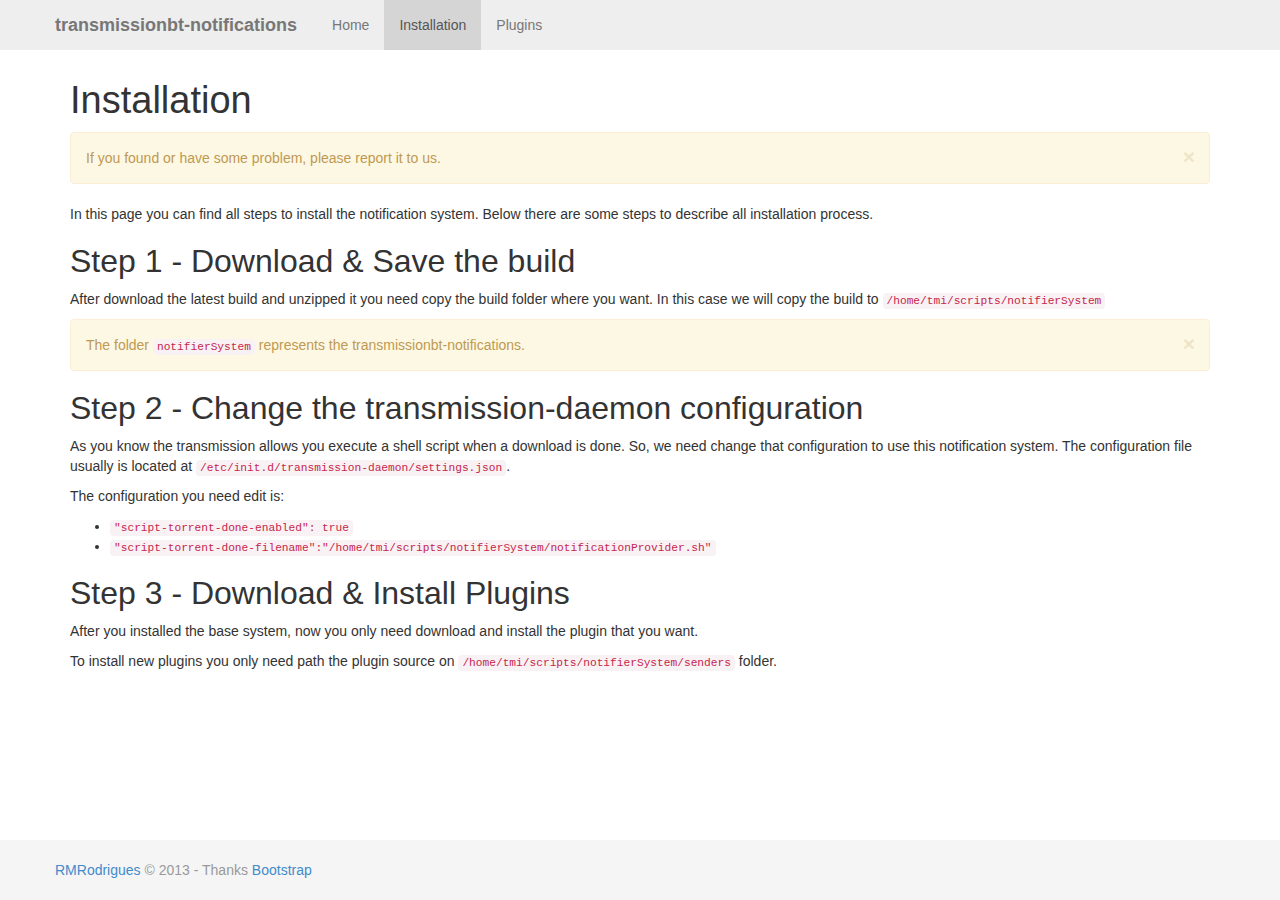
==== installation.html @ acc30247 "Website" ====
<!DOCTYPE html>
<html lang="en">
  <head>
    <meta charset="utf-8">
    <meta name="viewport" content="width=device-width, initial-scale=1.0">
    <meta name="description" content="">
    <meta name="author" content="">

    <title>transmissionbt-notifications : Home</title>

    <!-- Bootstrap core CSS -->
    <link href="css/bootstrap.min.css" rel="stylesheet">

    <!-- Custom styles for this template -->
    <link href="css/sticky-footer-navbar.css" rel="stylesheet">
  </head>

  <body>

    <!-- Wrap all page content here -->
    <div id="wrap">

      <!-- Fixed navbar -->
      <div class="navbar navbar-fixed-top">
        <div class="container">
          <button type="button" class="navbar-toggle" data-toggle="collapse" data-target=".nav-collapse">
            <span class="icon-bar"></span>
            <span class="icon-bar"></span>
            <span class="icon-bar"></span>
          </button>
          <a class="navbar-brand" href="#"><b>transmissionbt-notifications</b></a>
          <div class="nav-collapse collapse">
            <ul class="nav navbar-nav">
              <li ><a href="index.html">Home</a></li>
              <li class="active"><a  href="installation.html">Installation</a></li>
              <li><a href="plugins.html">Plugins</a></li>
            </ul>
          </div><!--/.nav-collapse -->
        </div>
      </div>

      <!-- Begin page content -->
      <div class="container">
      <h1>Installation</h1>
	  <div class="alert fade in">
        <button type="button" class="close" data-dismiss="alert">×</button>
        If you found or have some problem, please report it to us.
      </div>
      <p>In this page you can find all steps to install the notification system. Below there are some steps to describe all installation process.</p>
       
       <h2>Step 1 - Download & Save the build</h2>
       <p>After download the latest build and unzipped it you need copy the build folder where you want. In this case we will copy the build to <code>/home/tmi/scripts/notifierSystem</code></p>
       <div class="alert fade in">
        <button type="button" class="close" data-dismiss="alert">×</button>
        The folder <code>notifierSystem</code>  represents the transmissionbt-notifications.
      </div>
      
      
      <h2>Step 2 - Change the transmission-daemon configuration</h2>
       <p>As you know the transmission allows you execute a shell script when a download is done. So, we need change that configuration to use this notification system. The configuration file usually is located at <code>/etc/init.d/transmission-daemon/settings.json</code>.</p>
       <p>The configuration you need edit is:
	       <ul>
		       <li><code>"script-torrent-done-enabled": true</code></li>
		       <li><code>"script-torrent-done-filename":"/home/tmi/scripts/notifierSystem/notificationProvider.sh"</code></li>
	       </ul>
       </p>
       
       <h2>Step 3 - Download & Install Plugins</h2>
       <p>After you installed the base system, now you only need download and install the plugin that you want.</p>
       <p>To install new plugins you only need path the plugin source on <code>/home/tmi/scripts/notifierSystem/senders</code> folder.</p>

       
       </div>
    </div>

    <div id="footer">
      <div class="container">
        <p class="text-muted credit"> 
        <a href="https://github.com/rmrodrigues">RMRodrigues</a> © 2013 - Thanks <a href="http://getbootstrap.com/">Bootstrap</a> 
        </p>
      </div>
    </div>

<script src="js/jquery.js"></script>
<script src="js/bootstrap.min.js"></script>
<script>
  (function(i,s,o,g,r,a,m){i['GoogleAnalyticsObject']=r;i[r]=i[r]||function(){
  (i[r].q=i[r].q||[]).push(arguments)},i[r].l=1*new Date();a=s.createElement(o),
  m=s.getElementsByTagName(o)[0];a.async=1;a.src=g;m.parentNode.insertBefore(a,m)
  })(window,document,'script','//www.google-analytics.com/analytics.js','ga');

  ga('create', 'UA-43042157-1', 'rmrodrigues.github.io');
  ga('send', 'pageview');

</script>
  </body>
</html>
---- css/sticky-footer-navbar.css ----
/* Sticky footer styles
-------------------------------------------------- */

html,
body {
  height: 100%;
  /* The html and body elements cannot have any padding or margin. */
}

/* Wrapper for page content to push down footer */
#wrap {
  min-height: 100%;
  height: auto !important;
  height: 100%;
  /* Negative indent footer by its height */
  margin: 0 auto -60px;
  /* Pad bottom by footer height */
  padding: 0 0 60px;
}

/* Set the fixed height of the footer here */
#footer {
  height: 60px;
  background-color: #f5f5f5;
}

/* Lastly, apply responsive CSS fixes as necessary */
@media (max-width: 767px) {
  #footer {
    margin-left: -20px;
    margin-right: -20px;
    padding-left: 20px;
    padding-right: 20px;
  }
}



/* Custom page CSS
-------------------------------------------------- */
/* Not required for template or sticky footer method. */

#wrap > .container {
  padding: 60px 15px 0;
}
.container .credit {
  margin: 20px 0;
}

code {
  font-size: 80%;
}
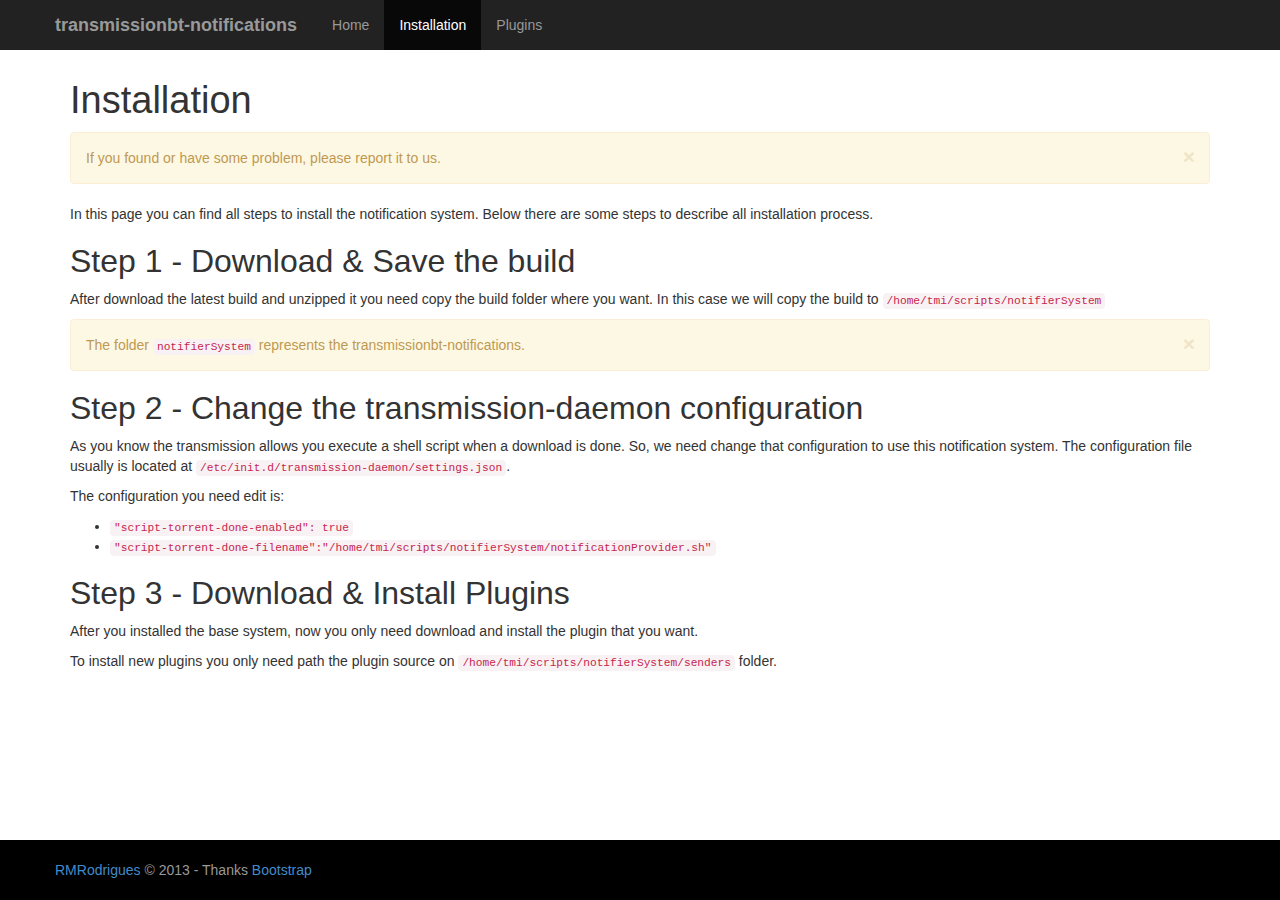
==== commit c490fae7: "Website" ====
--- a/installation.html
+++ b/installation.html
@@ -22,7 +22,7 @@
     <div id="wrap">
 
       <!-- Fixed navbar -->
-      <div class="navbar navbar-fixed-top">
+      <div class="navbar navbar-fixed-top navbar-inverse">
         <div class="container">
           <button type="button" class="navbar-toggle" data-toggle="collapse" data-target=".nav-collapse">
             <span class="icon-bar"></span>
@@ -74,7 +74,7 @@
        </div>
     </div>
 
-    <div id="footer">
+   <div id="footer" style="background-color: black;">
       <div class="container">
         <p class="text-muted credit"> 
         <a href="https://github.com/rmrodrigues">RMRodrigues</a> © 2013 - Thanks <a href="http://getbootstrap.com/">Bootstrap</a> 
--- a/css/sticky-footer-navbar.css
+++ b/css/sticky-footer-navbar.css
@@ -21,7 +21,7 @@
 /* Set the fixed height of the footer here */
 #footer {
   height: 60px;
-  background-color: #f5f5f5;
+  background-color: black;
 }
 
 /* Lastly, apply responsive CSS fixes as necessary */
@@ -31,6 +31,7 @@
     margin-right: -20px;
     padding-left: 20px;
     padding-right: 20px;
+    background-color: black;
   }
 }
 
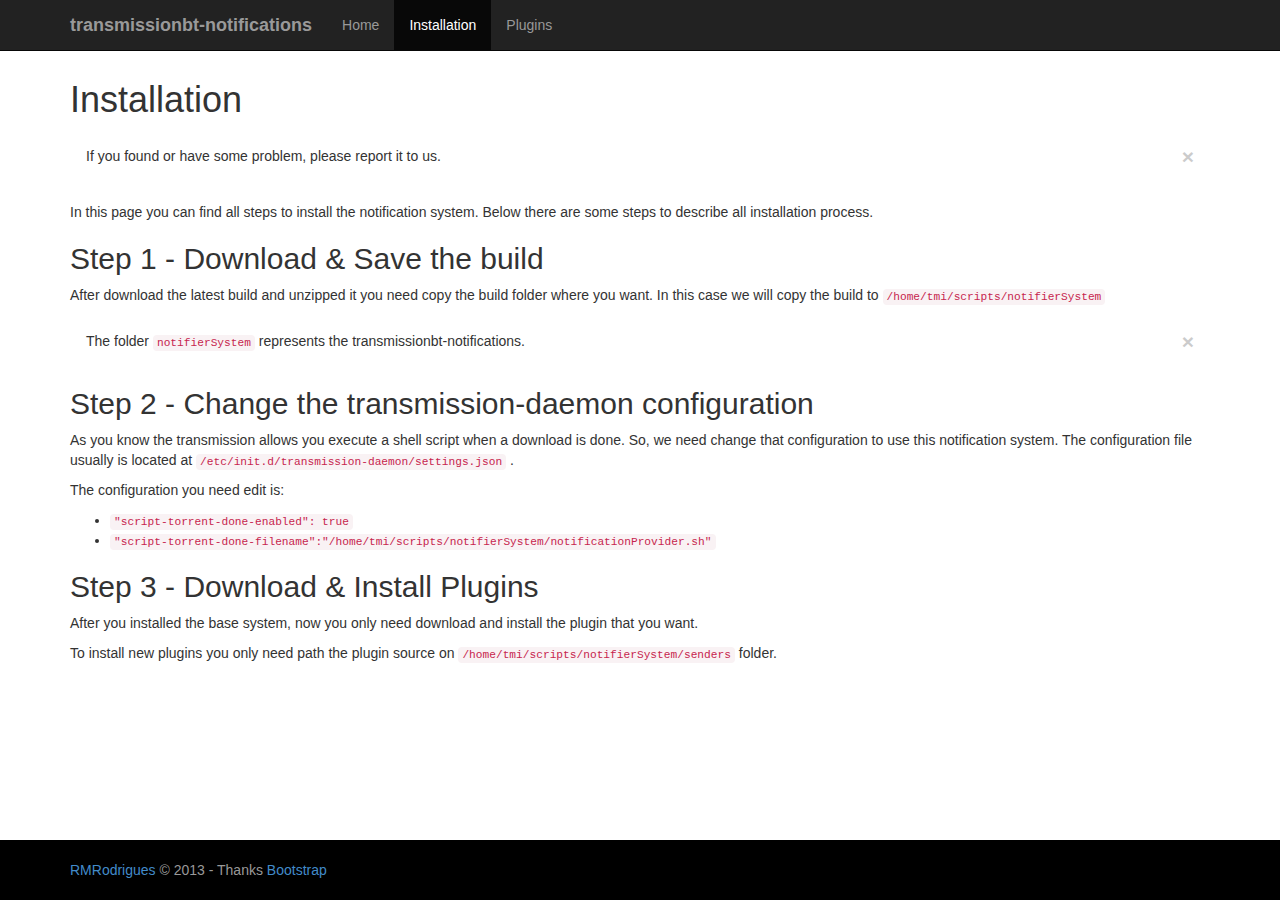
==== commit 18972e5a: "Website" ====
--- a/installation.html
+++ b/installation.html
@@ -1,98 +1,126 @@
 
 <!DOCTYPE html>
 <html lang="en">
-  <head>
-    <meta charset="utf-8">
-    <meta name="viewport" content="width=device-width, initial-scale=1.0">
-    <meta name="description" content="">
-    <meta name="author" content="">
+<head>
+<meta charset="utf-8">
+<meta name="viewport" content="width=device-width, initial-scale=1.0">
+<meta name="description" content="">
+<meta name="author" content="">
 
-    <title>transmissionbt-notifications : Home</title>
+<title>transmissionbt-notifications : Home</title>
 
-    <!-- Bootstrap core CSS -->
-    <link href="css/bootstrap.min.css" rel="stylesheet">
+<!-- Bootstrap core CSS -->
+<link href="css/bootstrap.css" rel="stylesheet">
 
-    <!-- Custom styles for this template -->
-    <link href="css/sticky-footer-navbar.css" rel="stylesheet">
-  </head>
+<!-- Custom styles for this template -->
+<link href="css/sticky-footer-navbar.css" rel="stylesheet">
+</head>
 
-  <body>
+<body>
 
-    <!-- Wrap all page content here -->
-    <div id="wrap">
+	<!-- Wrap all page content here -->
+	<div id="wrap">
 
-      <!-- Fixed navbar -->
-      <div class="navbar navbar-fixed-top navbar-inverse">
-        <div class="container">
-          <button type="button" class="navbar-toggle" data-toggle="collapse" data-target=".nav-collapse">
-            <span class="icon-bar"></span>
-            <span class="icon-bar"></span>
-            <span class="icon-bar"></span>
-          </button>
-          <a class="navbar-brand" href="#"><b>transmissionbt-notifications</b></a>
-          <div class="nav-collapse collapse">
-            <ul class="nav navbar-nav">
-              <li ><a href="index.html">Home</a></li>
-              <li class="active"><a  href="installation.html">Installation</a></li>
-              <li><a href="plugins.html">Plugins</a></li>
-            </ul>
-          </div><!--/.nav-collapse -->
-        </div>
-      </div>
+		<!-- Fixed navbar -->
+		<div class="navbar navbar-fixed-top navbar-inverse">
+			<div class="container">
+				<button type="button" class="navbar-toggle" data-toggle="collapse"
+					data-target=".nav-collapse">
+					<span class="icon-bar"></span> <span class="icon-bar"></span> <span
+						class="icon-bar"></span>
+				</button>
+				<a class="navbar-brand" href="#"><b>transmissionbt-notifications</b></a>
+				<div class="nav-collapse">
+					<ul class="nav navbar-nav">
+						<li><a href="index.html">Home</a></li>
+						<li class="active"><a href="installation.html">Installation</a></li>
+						<li><a href="plugins.html">Plugins</a></li>
+					</ul>
+				</div>
+				<!--/.nav-collapse -->
+			</div>
+		</div>
 
-      <!-- Begin page content -->
-      <div class="container">
-      <h1>Installation</h1>
-	  <div class="alert fade in">
-        <button type="button" class="close" data-dismiss="alert">×</button>
-        If you found or have some problem, please report it to us.
-      </div>
-      <p>In this page you can find all steps to install the notification system. Below there are some steps to describe all installation process.</p>
-       
-       <h2>Step 1 - Download & Save the build</h2>
-       <p>After download the latest build and unzipped it you need copy the build folder where you want. In this case we will copy the build to <code>/home/tmi/scripts/notifierSystem</code></p>
-       <div class="alert fade in">
-        <button type="button" class="close" data-dismiss="alert">×</button>
-        The folder <code>notifierSystem</code>  represents the transmissionbt-notifications.
-      </div>
-      
-      
-      <h2>Step 2 - Change the transmission-daemon configuration</h2>
-       <p>As you know the transmission allows you execute a shell script when a download is done. So, we need change that configuration to use this notification system. The configuration file usually is located at <code>/etc/init.d/transmission-daemon/settings.json</code>.</p>
-       <p>The configuration you need edit is:
-	       <ul>
-		       <li><code>"script-torrent-done-enabled": true</code></li>
-		       <li><code>"script-torrent-done-filename":"/home/tmi/scripts/notifierSystem/notificationProvider.sh"</code></li>
-	       </ul>
-       </p>
-       
-       <h2>Step 3 - Download & Install Plugins</h2>
-       <p>After you installed the base system, now you only need download and install the plugin that you want.</p>
-       <p>To install new plugins you only need path the plugin source on <code>/home/tmi/scripts/notifierSystem/senders</code> folder.</p>
+		<!-- Begin page content -->
+		<div class="container">
+			<h1>Installation</h1>
+			<div class="alert fade in">
+				<button type="button" class="close" data-dismiss="alert">×</button>
+				If you found or have some problem, please report it to us.
+			</div>
+			<p>In this page you can find all steps to install the
+				notification system. Below there are some steps to describe all
+				installation process.</p>
 
-       
-       </div>
-    </div>
+			<h2>Step 1 - Download & Save the build</h2>
+			<p>
+				After download the latest build and unzipped it you need copy the
+				build folder where you want. In this case we will copy the build to
+				<code>/home/tmi/scripts/notifierSystem</code>
+			</p>
+			<div class="alert fade in">
+				<button type="button" class="close" data-dismiss="alert">×</button>
+				The folder
+				<code>notifierSystem</code>
+				represents the transmissionbt-notifications.
+			</div>
 
-   <div id="footer" style="background-color: black;">
-      <div class="container">
-        <p class="text-muted credit"> 
-        <a href="https://github.com/rmrodrigues">RMRodrigues</a> © 2013 - Thanks <a href="http://getbootstrap.com/">Bootstrap</a> 
-        </p>
-      </div>
-    </div>
 
-<script src="js/jquery.js"></script>
-<script src="js/bootstrap.min.js"></script>
-<script>
-  (function(i,s,o,g,r,a,m){i['GoogleAnalyticsObject']=r;i[r]=i[r]||function(){
-  (i[r].q=i[r].q||[]).push(arguments)},i[r].l=1*new Date();a=s.createElement(o),
-  m=s.getElementsByTagName(o)[0];a.async=1;a.src=g;m.parentNode.insertBefore(a,m)
-  })(window,document,'script','//www.google-analytics.com/analytics.js','ga');
+			<h2>Step 2 - Change the transmission-daemon configuration</h2>
+			<p>
+				As you know the transmission allows you execute a shell script when
+				a download is done. So, we need change that configuration to use
+				this notification system. The configuration file usually is located
+				at
+				<code>/etc/init.d/transmission-daemon/settings.json</code>
+				.
+			</p>
+			<p>The configuration you need edit is:
+			<ul>
+				<li><code>"script-torrent-done-enabled": true</code></li>
+				<li><code>"script-torrent-done-filename":"/home/tmi/scripts/notifierSystem/notificationProvider.sh"</code></li>
+			</ul>
+			</p>
 
-  ga('create', 'UA-43042157-1', 'rmrodrigues.github.io');
-  ga('send', 'pageview');
+			<h2>Step 3 - Download & Install Plugins</h2>
+			<p>After you installed the base system, now you only need
+				download and install the plugin that you want.</p>
+			<p>
+				To install new plugins you only need path the plugin source on
+				<code>/home/tmi/scripts/notifierSystem/senders</code>
+				folder.
+			</p>
 
-</script>
-  </body>
+
+		</div>
+	</div>
+
+	<div id="footer">
+		<div class="container">
+			<p class="text-muted credit">
+				<a href="https://github.com/rmrodrigues">RMRodrigues</a> © 2013 -
+				Thanks <a href="http://getbootstrap.com/">Bootstrap</a>
+			</p>
+		</div>
+	</div>
+
+	<script src="js/jquery.js"></script>
+	<script src="js/bootstrap.min.js"></script>
+	<script>
+		(function(i, s, o, g, r, a, m) {
+			i['GoogleAnalyticsObject'] = r;
+			i[r] = i[r] || function() {
+				(i[r].q = i[r].q || []).push(arguments)
+			}, i[r].l = 1 * new Date();
+			a = s.createElement(o), m = s.getElementsByTagName(o)[0];
+			a.async = 1;
+			a.src = g;
+			m.parentNode.insertBefore(a, m)
+		})(window, document, 'script',
+				'//www.google-analytics.com/analytics.js', 'ga');
+
+		ga('create', 'UA-43042157-1', 'rmrodrigues.github.io');
+		ga('send', 'pageview');
+	</script>
+</body>
 </html>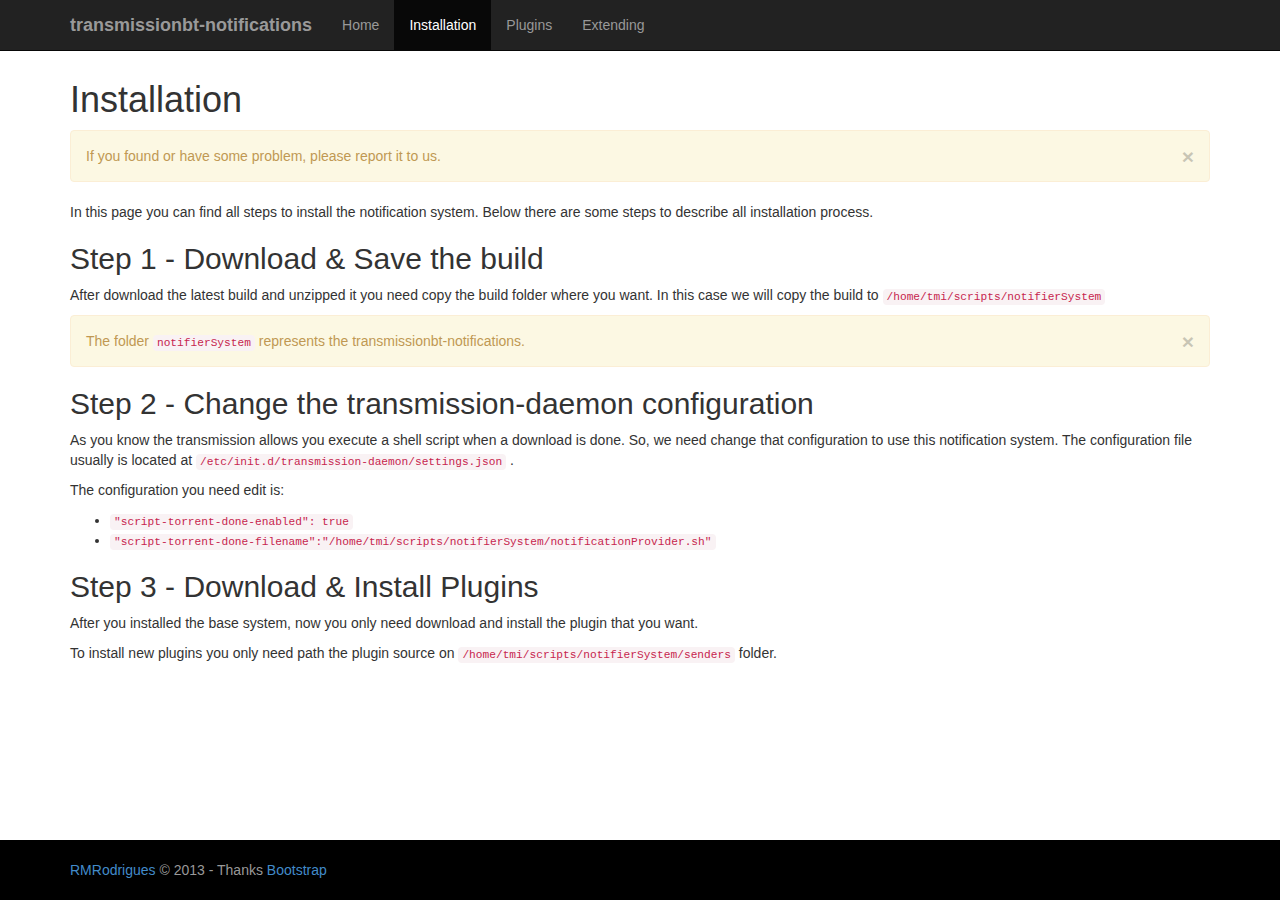
==== commit e2169aa6: "Website" ====
--- a/installation.html
+++ b/installation.html
@@ -35,6 +35,7 @@
 						<li><a href="index.html">Home</a></li>
 						<li class="active"><a href="installation.html">Installation</a></li>
 						<li><a href="plugins.html">Plugins</a></li>
+						<li><a href="extending.html">Extending</a></li>
 					</ul>
 				</div>
 				<!--/.nav-collapse -->
@@ -44,8 +45,9 @@
 		<!-- Begin page content -->
 		<div class="container">
 			<h1>Installation</h1>
-			<div class="alert fade in">
-				<button type="button" class="close" data-dismiss="alert">×</button>
+			<div class="alert alert-warning fade in">
+				<button type="button" class="close" data-dismiss="alert"
+					aria-hidden="true">×</button>
 				If you found or have some problem, please report it to us.
 			</div>
 			<p>In this page you can find all steps to install the
@@ -58,12 +60,14 @@
 				build folder where you want. In this case we will copy the build to
 				<code>/home/tmi/scripts/notifierSystem</code>
 			</p>
-			<div class="alert fade in">
-				<button type="button" class="close" data-dismiss="alert">×</button>
+			<div class="alert alert-warning fade in">
+				<button type="button" class="close" data-dismiss="alert"
+					aria-hidden="true">×</button>
 				The folder
 				<code>notifierSystem</code>
 				represents the transmissionbt-notifications.
 			</div>
+			
 
 
 			<h2>Step 2 - Change the transmission-daemon configuration</h2>
